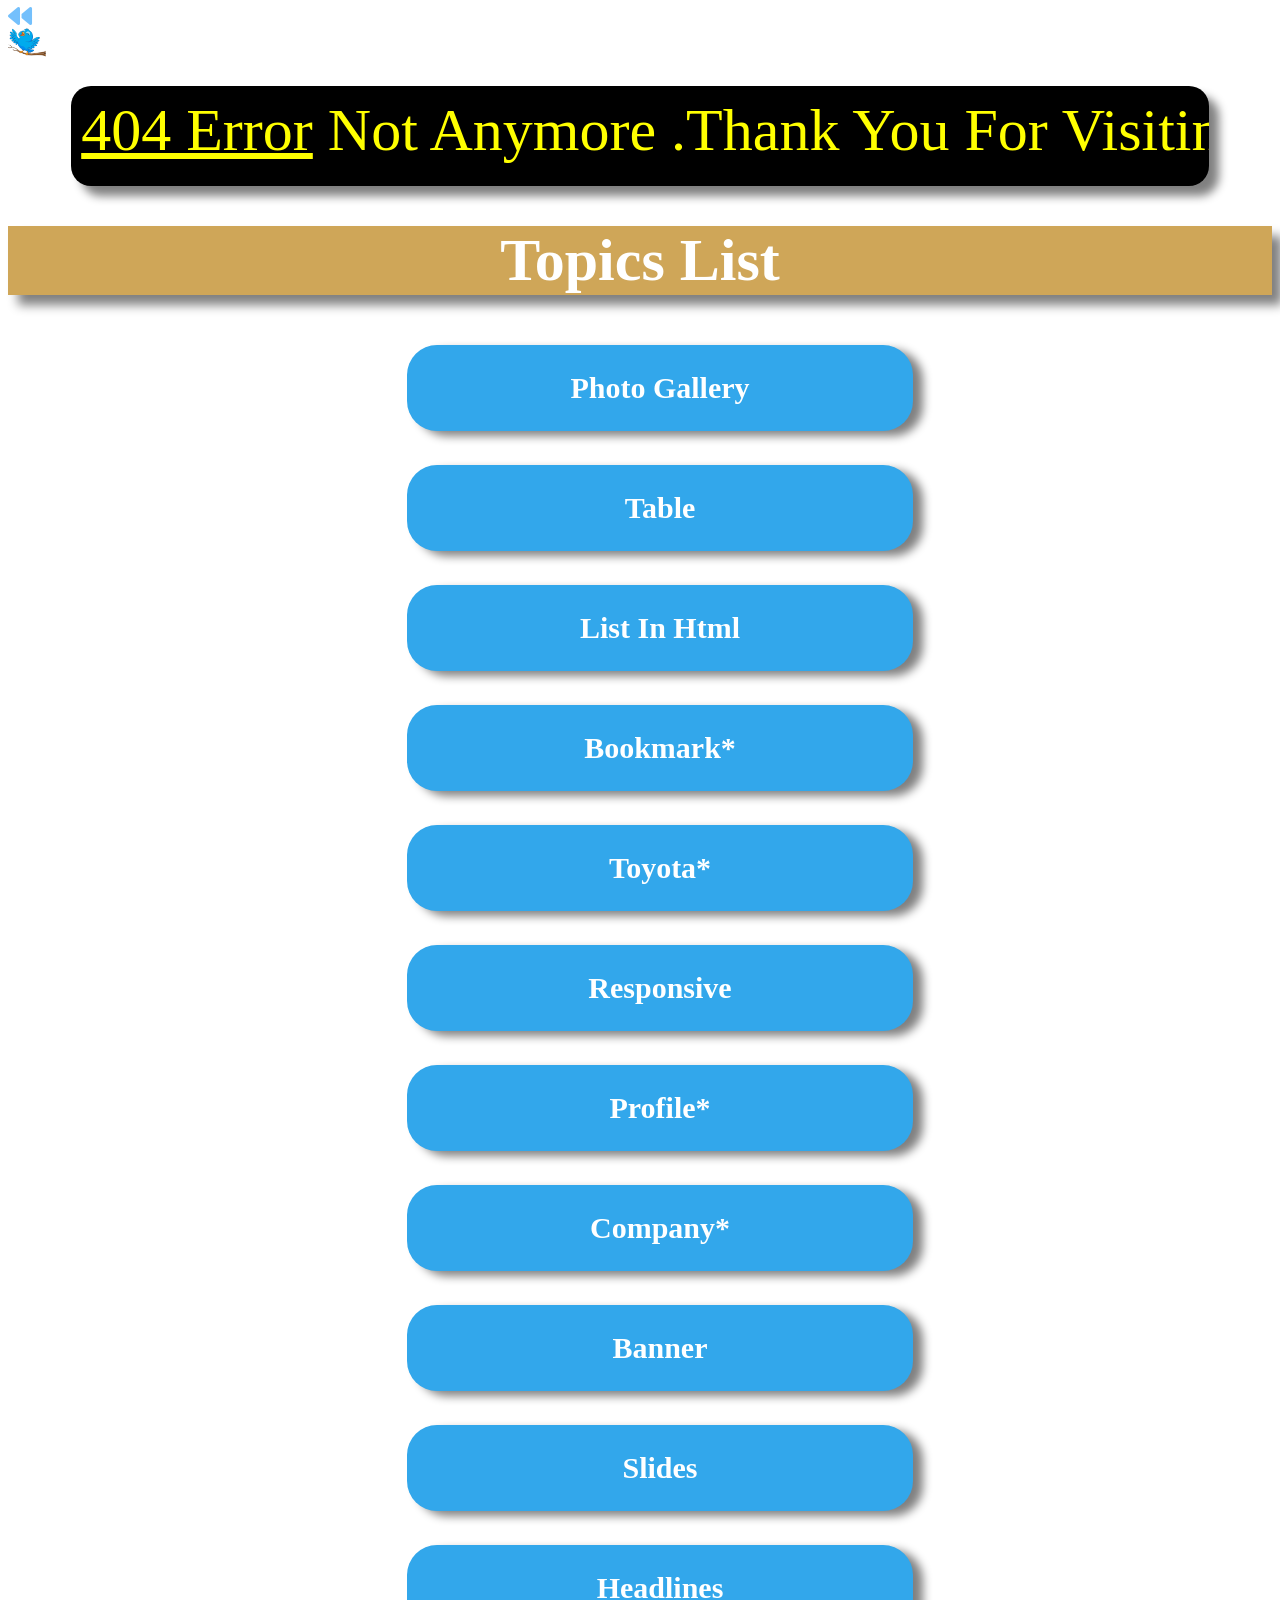
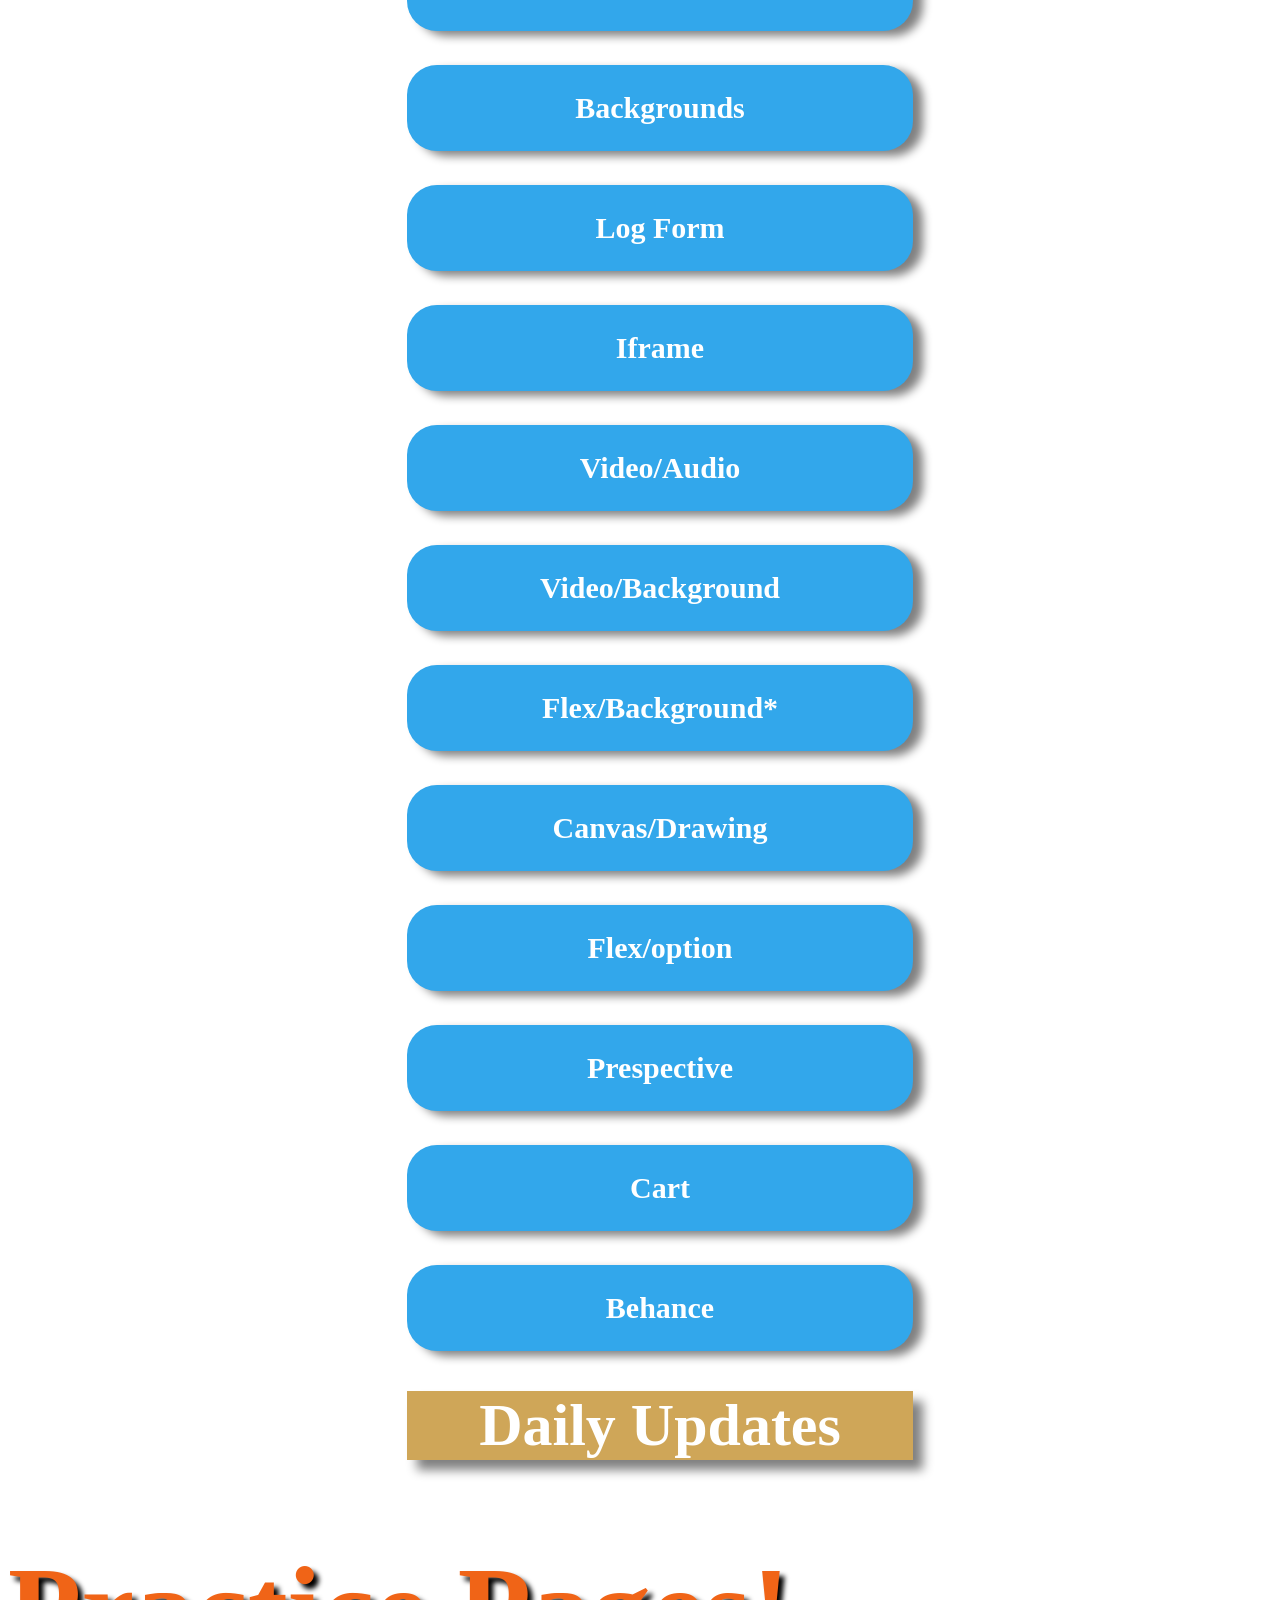
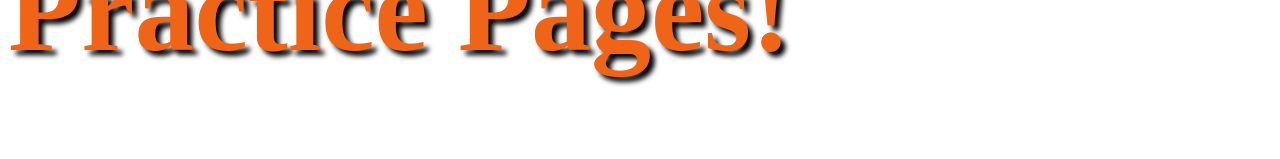
==== html.html @ e28ad713 "Add files via upload" ====
<!doctype html>
<html>
<head> <title>List</title>

<link rel="stylesheet" href="https://cdnjs.cloudflare.com/ajax/libs/font-awesome/6.6.0/css/all.min.css" integrity="sha512Kc323vGBEqzTmouAECnVceyQqyqdsSiqLQISBL29aUW4U/M7pSPA/gEUZQqv1cwx4OnYxTxve5UMg5GT6L4JJg==" crossorigin="anonymous" referrerpolicy="no-referrer" />
 

<link rel="stylesheet" href="https://fonts.googleapis.com/css2?family=Material+Symbols+Outlined:opsz,wght,FILL,GRAD@24,400,0,0" />
 

</head>





<body>
<a href="index.html">
<i class="fa-solid fa-backward fa-bounce fa-xl" style="color: #74C0FC;"></i>
</a>
</body>



<style>
.picstyle
{


width:50%;;
margin:auto;
transition:0.30s ease-out;
margin-top:100px;
height:400px;
display:block;



}


.picstyle:hover
{

margin:auto;
transform:scale(1.5);



}


</style>
<div style="backgound:;height:60px
;text-align:centre;">
<a href="prcp.html">
<img src="images/cross.png" width="3%"></a></div>


<a href="images/bgv.html">

</a>




<style>

@keyframes ani1
{
from{margin-left:0px;}
to{margin-left:-200%}
}

#mask
{
background:black;
width:90%;
height:100px;
margin:auto;
box-shadow:10px 10px 10px gray;
overflow:hidden;
border-radius:20px;
}

#news
{
color:yellow;
width:800%;
height:100px;
font-family:arial black;
font-size:60px;
padding:10px;
transition:10s;
animation:ani1 20s linear  infinite;
}



</style>

<body>
<div id="mask">
<div id="news"><u>404 Error</u> Not Anymore .Thank You For Visiting Here Are Some Example Pages of HTML/CSS You Can Check Below./
</div>
</div>

<style>

#myheading2
{
color:#F06417;
display:block;
width:100%;
font-size:120px;
text-shadow:5px 5px 5px black;
animation:blink 9s linear infinite;
}




</style>
</head>

<body>







<h1 style="text-align:center;background:#cfa658;color:white;font-family:Arial black;font-size:60px;
box-shadow:10px 10px 10px gray">Topics List </h1>





</style>


<div id="navbar">
<h1 style="text-align:center;font-family:verdana,Arial black;font-size:30px;
background:#ffffff;color:Black;">
<ol>
<li><a href="website full interactive.html">Photo Gallery</a></li>
<br>    
<li><a href="tble.html">Table</a></li>
<br>
<li><a href="list.html">List In Html</a></li>
<br>
<li><a href="bookma.html">Bookmark*</a></li>
<br>
<li><a href="Supra page 2nd.html">Toyota*</a></li>
<br>
<li><a href="linoo.html">Responsive</a></li>
<br>
<li><a href="index.html">Profile*</a></li>
<br>
<li><a href="oreo.html">Company*</a></li>
<br>
<li><a href="ani.html">Banner</a></li>
<br>
<li><a href="slides.html">Slides</a></li>
<br>
<li><a href="headlines - Co.html">Headlines</a></li>
<br>
<li><a href="backg.html">Backgrounds</a></li>
<br>
<li><a href="log - Copy.html">Log Form</a></li>
<br>
<li><a href="iframe.html">Iframe</a></li>
<br>
<li><a href="vid.html">Video/Audio</a></li>
<br>
<li><a href="vidb.html">Video/Background</a></li>
<br>
<li><a href="flex.html">Flex/Background*</a></li>
<br>
<li><a href="draw.html">Canvas/Drawing</a></li>
<br>
<li><a href="flex - Copy.html">Flex/option</a></li>
<br>
<li><a href="prespective.html">Prespective</a></li>
<br>
<li><a href="https://aphishek1.github.io/cart/">Cart</a></li>
<br>
<li><a href="https://www.behance.net/43c4d6f5">Behance</a></li>

<h1 style="text-align:center;background:#cfa658;color:white;font-family:Arial black;font-size:60px;
box-shadow:10px 10px 10px gray">Daily Updates </h1>

</ol>

</div>





<style>

@keyframes comfromright
{
from{margin-right:0px;}
to{margin-right:990px;}
}

@keyframes fadout
{
from{opacity:0;transform:scale(1.5);}
to{opacity:0.99;}
}

@keyframes blink
{from{opacity:0}
to{opacity:1}
}


@keyframes move
{
from{margin-left:30%;}
to{margin-left:-30px;}
}


#myheading1
{color:#fbd10d;
display:block;
font-size:100px;
width:60%;
text-shadow:5px 5px 5px black;
animation:move 3s ease-in infinite alternate;
}




</style>
</head>

<body>

<h1 id="myheading2">Practice Pages!</h1>





</body>


<body>

<style>



#navbar
{
background:tal;
cursor:pointer;
}

#navbar ol
{

margin:auto;
width:40%;
margin-top:50px;
text-align:centre;
}

#navbar ol li
{
list-style:none;
padding:30px;
background:#32a7eb;
margin-left:0px;
transition:1s;
box-shadow: 10px 5px 10px gray;
padding:26px;
border-radius: 30px;
animation: move 2s;

}


#navbar ol li:hover
{
transform:scale(1.0) rotate(-5deg);
border-radius:50px;
background:#F06417;

}


a:link{color:white;text-decoration:dotted}
a:visited{color:black;}
a:hover{text-decoration:underline;color:white}
a:active{background:orange;}

</style>





</body>


</html>
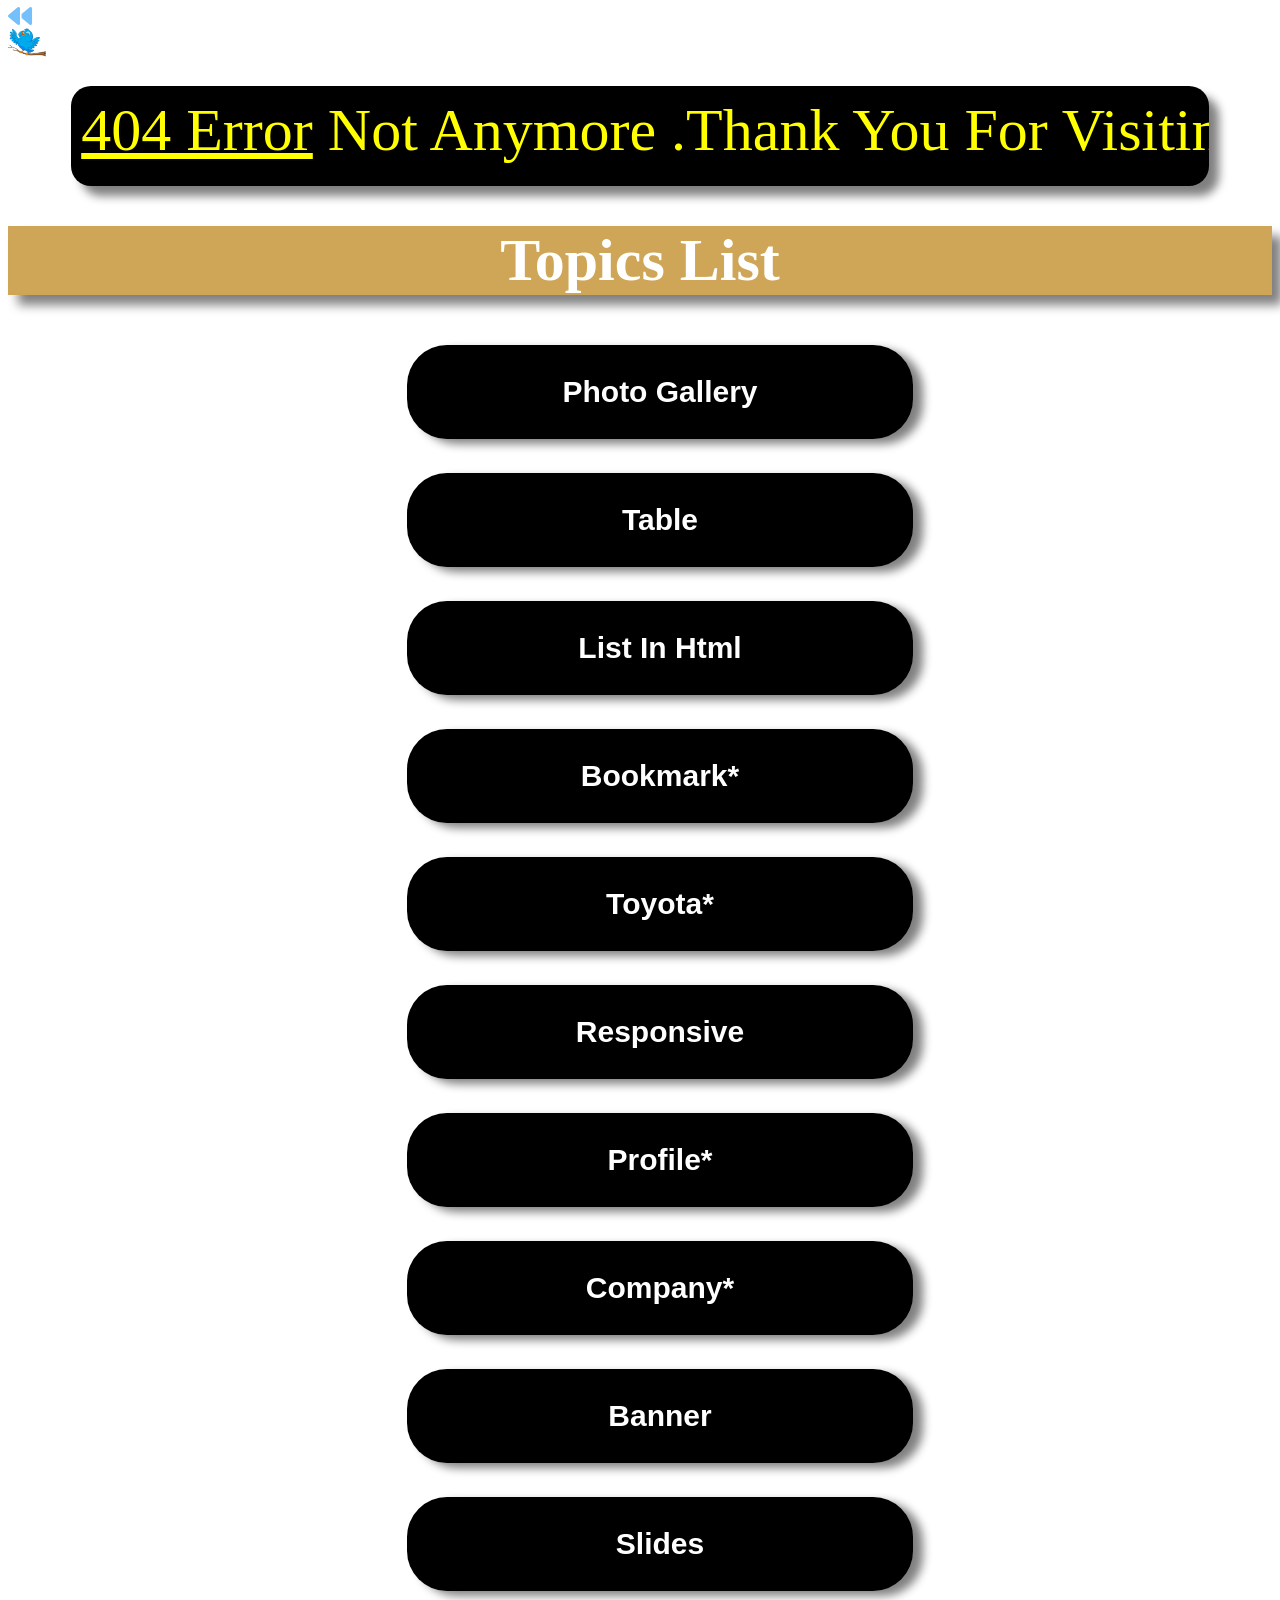
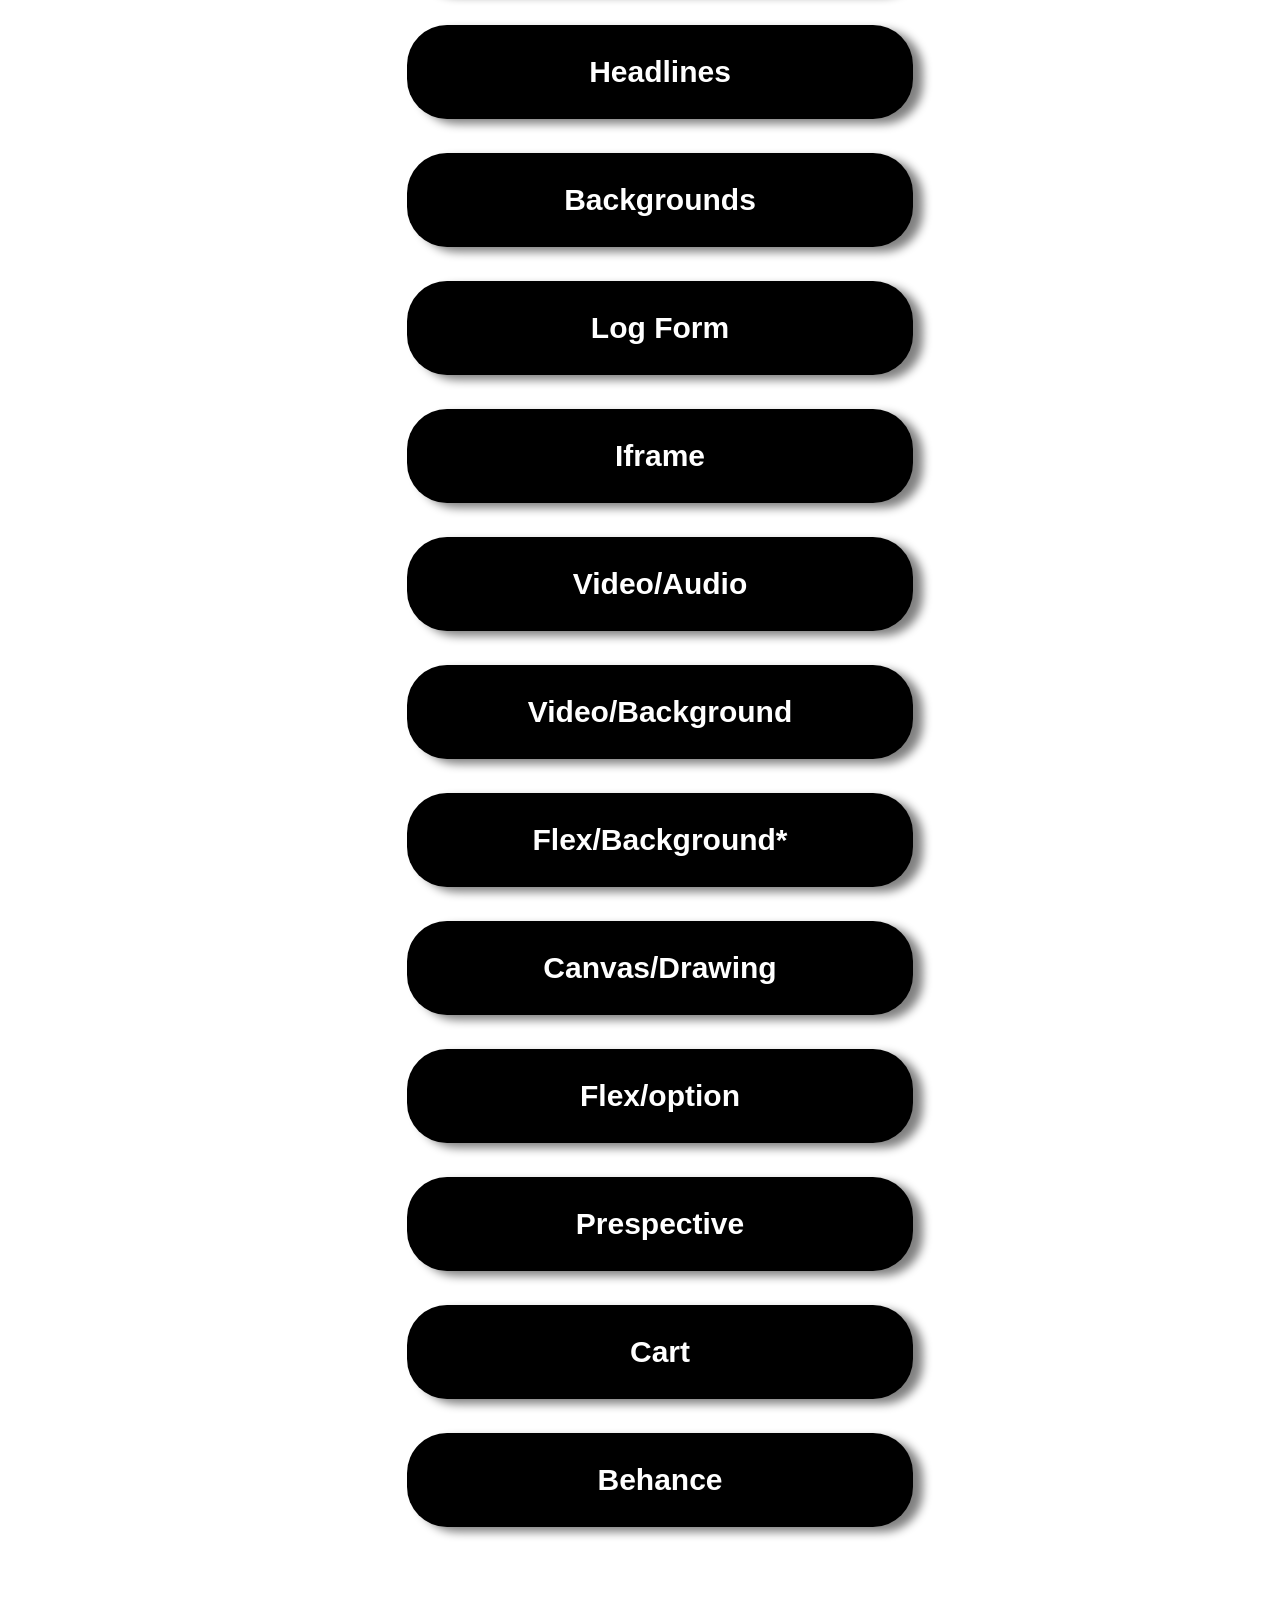
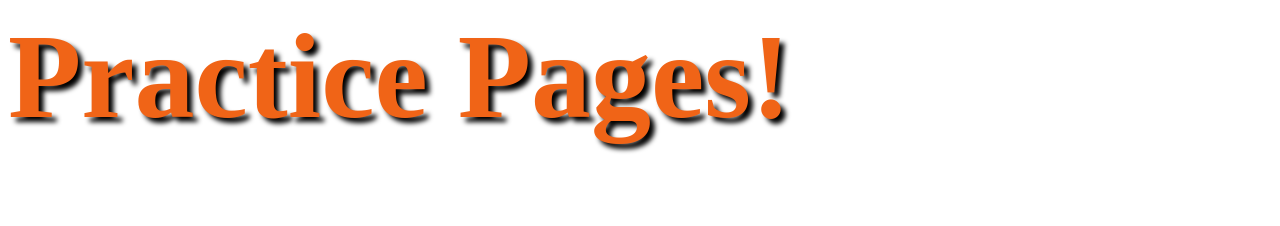
==== commit 2ab0e66d: "Add files via upload" ====
--- a/html.html
+++ b/html.html
@@ -7,6 +7,9 @@
 
 <link rel="stylesheet" href="https://fonts.googleapis.com/css2?family=Material+Symbols+Outlined:opsz,wght,FILL,GRAD@24,400,0,0" />
  
+
+
+<link href="images/cross.png" rel="icon">
 
 </head>
 
@@ -23,6 +26,119 @@
 
 
 <style>
+
+
+js-preloader {
+  position: fixed;
+  top: 0;
+  left: 0;
+  right: 0;
+  bottom: 0;
+  background-color: rgba(0,0,0,0.99);
+  display: -webkit-box;
+  display: flex;
+  -webkit-box-align: center;
+  align-items: center;
+  -webkit-box-pack: center;
+  justify-content: center;
+  opacity: 1;
+  visibility: visible;
+  z-index: 9999;
+  -webkit-transition: opacity 0.25s ease;
+  transition: opacity 0.25s ease;
+}
+
+.js-preloader.loaded {
+  opacity: 0;
+  visibility: hidden;
+  pointer-events: none;
+}
+
+@-webkit-keyframes dot {
+  50% {
+      -webkit-transform: translateX(96px);
+      transform: translateX(96px);
+  }
+}
+
+@keyframes dot {
+  50% {
+      -webkit-transform: translateX(96px);
+      transform: translateX(96px);
+  }
+}
+
+@-webkit-keyframes dots {
+  50% {
+      -webkit-transform: translateX(-31px);
+      transform: translateX(-31px);
+  }
+}
+
+@keyframes dots {
+  50% {
+      -webkit-transform: translateX(-31px);
+      transform: translateX(-31px);
+  }
+}
+
+.preloader-inner {
+  position: relative;
+  width: 142px;
+  height: 40px;
+  background: transparent;
+}
+
+.preloader-inner .dot {
+  position: absolute;
+  width: 16px;
+  height: 16px;
+  top: 12px;
+  left: 15px;
+  background: black;
+  border-radius: 50%;
+  -webkit-transform: translateX(0);
+  transform: translateX(0);
+  -webkit-animation: dot 2.8s infinite;
+  animation: dot 2.8s infinite;
+}
+
+.preloader-inner .dots {
+  -webkit-transform: translateX(0);
+  transform: translateX(0);
+  margin-top: 12px;
+  margin-left: 31px;
+  -webkit-animation: dots 2.8s infinite;
+  animation: dots 2.8s infinite;
+}
+
+.preloader-inner .dots span {
+  display: block;
+  float: left;
+  width: 16px;
+  height: 16px;
+  margin-left: 16px;
+  background:black;
+  border-radius: 50%;
+}
+
+
+#js-preloader {
+    position: fixed;
+    height: 100%;
+    width: 100%;
+    background: #F2F2F2;
+    left: 0;
+    top: 0;
+    display: flex;
+    justify-content: center;
+    align-items: center;
+    z-index: 9999;
+}
+
+
+
+
 .picstyle
 {
 
@@ -44,14 +160,13 @@
 
 margin:auto;
 transform:scale(1.5);
-
-
-
-}
+}
+
+
 
 
 </style>
-<div style="backgound:;height:60px
+<div style="height:60px
 ;text-align:centre;">
 <a href="prcp.html">
 <img src="images/cross.png" width="3%"></a></div>
@@ -60,6 +175,31 @@
 <a href="images/bgv.html">
 
 </a>
+
+
+<div id="js-preloader" class="js-preloader">
+  <div class="preloader-inner">
+    <span class="dot"></span>
+    <div class="dots">
+      <span></span>
+      <span></span>
+      <span></span>
+    </div>
+   </div>
+</div>
+
+
+
+<script>
+  window.addEventListener('load',() =>{
+      setTimeout(()=>{
+          document.getElementById('js-preloader').style.display= 'none';
+          document.getElementById('content').style.display='block';
+      },1000);
+  });
+  
+  
+</script>
 
 
 
@@ -143,7 +283,7 @@
 
 <div id="navbar">
 <h1 style="text-align:center;font-family:verdana,Arial black;font-size:30px;
-background:#ffffff;color:Black;">
+background:#ffffff;color:Black;font-family: Arial, Helvetica, sans-serif;">
 <ol>
 <li><a href="website full interactive.html">Photo Gallery</a></li>
 <br>    
@@ -190,7 +330,7 @@
 <li><a href="https://www.behance.net/43c4d6f5">Behance</a></li>
 
 <h1 style="text-align:center;background:#cfa658;color:white;font-family:Arial black;font-size:60px;
-box-shadow:10px 10px 10px gray">Daily Updates </h1>
+box-shadow:10px 10px 10px gray"></h1>
 
 </ol>
 
@@ -278,13 +418,14 @@
 {
 list-style:none;
 padding:30px;
-background:#32a7eb;
+background:black;
 margin-left:0px;
 transition:1s;
 box-shadow: 10px 5px 10px gray;
 padding:26px;
 border-radius: 30px;
 animation: move 2s;
+color: white;
 
 }
 
@@ -292,17 +433,133 @@
 #navbar ol li:hover
 {
 transform:scale(1.0) rotate(-5deg);
-border-radius:50px;
-background:#F06417;
-
-}
-
-
-a:link{color:white;text-decoration:dotted}
-a:visited{color:black;}
+border-radius:90px;
+background: #F06417;
+width: 90%;
+
+}
+
+
+a:link{color:white;text-decoration:wavy}
+a:visited{color:ghostwhite;}
 a:hover{text-decoration:underline;color:white}
 a:active{background:orange;}
 
+
+
+
+@keyframes comefromright
+{
+from{margin-right:900px;}
+to{margin-right:0px;}
+}
+
+@keyframes fadout
+{
+from{opacity:0;transform:scale(1.5);}
+to{opacity:0.99;}
+}
+
+@keyframes blink
+{from{opacity:0}
+to{opacity:1}
+}
+
+
+@keyframes mov
+{
+from{margin-left:50%;}
+to{margin-left:30px;}
+}
+
+@keyframes move
+{
+from{margin-left:-30%;}
+to{margin-left:30%;}
+}
+
+
+#myheading1
+{color:#fbd10d;
+display:block;
+font-size:100px;
+width:60%;
+text-shadow:5px 5px 5px black;
+animation:move 3s ease-in infinite alternate;
+}
+
+    #bar{
+      width:100%;
+      text-align:right;
+      
+    }
+    
+    #dark
+    {
+      background:black;
+      cursor:pointer;
+      text-align:right;
+      color: gold;
+      font-size: 20px;
+      border-radius: 20px;
+      box-shadow: 2px 5px 5px black;
+    }
+
+    #dark :hover {
+      a:link{color:white;text-decoration:none};
+
+    }
+
+
+    #navbar
+{
+background:tal;
+cursor:pointer;
+}
+
+#navbar ol
+{
+
+margin:auto;
+width:40%;
+margin-top:50px;
+text-align:centre;
+}
+
+#navbar ol li
+{
+list-style:none;
+padding:30px;
+background:black;
+margin-left:0px;
+color: #ffffff;
+transition:1s;
+text-align: center;
+font-size: 30px;
+box-shadow: 10px 5px 10px gray;
+border-radius: 40px;
+transition:2s;
+animation:mov 2s ease-in-out;
+
+
+}
+
+
+#navbar ol li:hover
+{
+transform:scale(1)rotate(6deg);
+border-radius:20px;
+background:#F06417;
+
+}
+
+
+a:link{color:white;text-decoration:none}
+a:visited{color:white;}
+a:hover{text-decoration:underline;color:white}
+a:active{background:orange;}
+
+
 </style>
 
 
